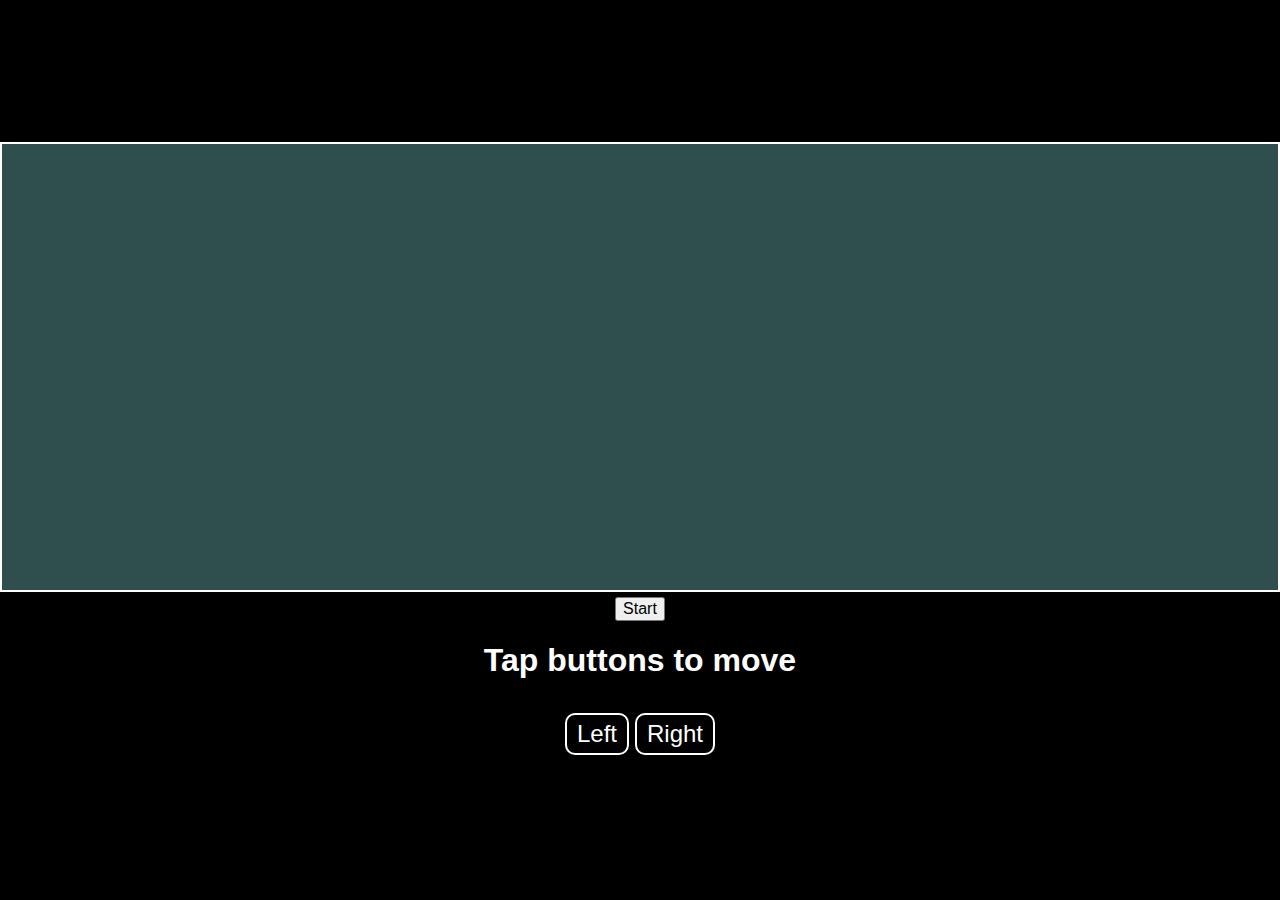
==== racingCarMobile.html @ 727b215c "Added the game" ====
<html lang="en">
    <head>
        <meta charset="UTF-8">
        <meta name="viewport" content="width=device-width, initial-scale=1.0">
        <title>Racing car game</title>
        <link rel="stylesheet" href="racing.css">
    </head>
    <body>
        <div id="gameArea">
            <canvas width="240" height="400"></canvas>
        </div>
        <button id="startButton">Start</button>
        <h1>Tap buttons to move</h1>

        <!-- Mobile controle -->
         <div id="mobileControls">
            <button id="leftButton">Left</button>
            <button id="rightButton">Right</button>
         </div>
    </body>
</html>
---- racing.css ----
body {
    background: black;
    text-align: center;
    margin: 0;
    padding: 0;
    display: flex;
    flex-direction: column;
    justify-content: center;
    align-items: center;
    height: 100vh;
    overflow: hidden;
}

#gameArea{
    display: flex;
    justify-content: center;
    align-items: center;
    width: 100%;
    height: 50%;
}

canvas{
    background-color: #2F4F4F;
    border: 2px solid #ffffff;
    box-sizing: border-box;
    width: 100%;
    height: 100%;
}

h1{
    color: #ffffff;
    font-size: 2em;
    font-family: Verdana, Geneva, Tahoma, sans-serif;
    font-weight: bold;
}


#startButton {
    font-size: 1em;
    margin-top: 5px;
    cursor: pointer;
}

#mobileControls {
    display: flex;
    flex-direction: row;
    justify-content: center;
    margin-top: 10px;
 }

 #mobileControls button {
    background-color: #000;
    color: #fff;
    border: 2px solid #fff;
    padding: 5px 10px;
    margin: 3px;
    font-size: 1.5em;
    cursor: pointer;
    border-radius: 10px;
    transition: background-color 0.3s, color 0.3s;
 }

 #mobileControls button:active {
    background-color: #fff;
    color: #000;
 }
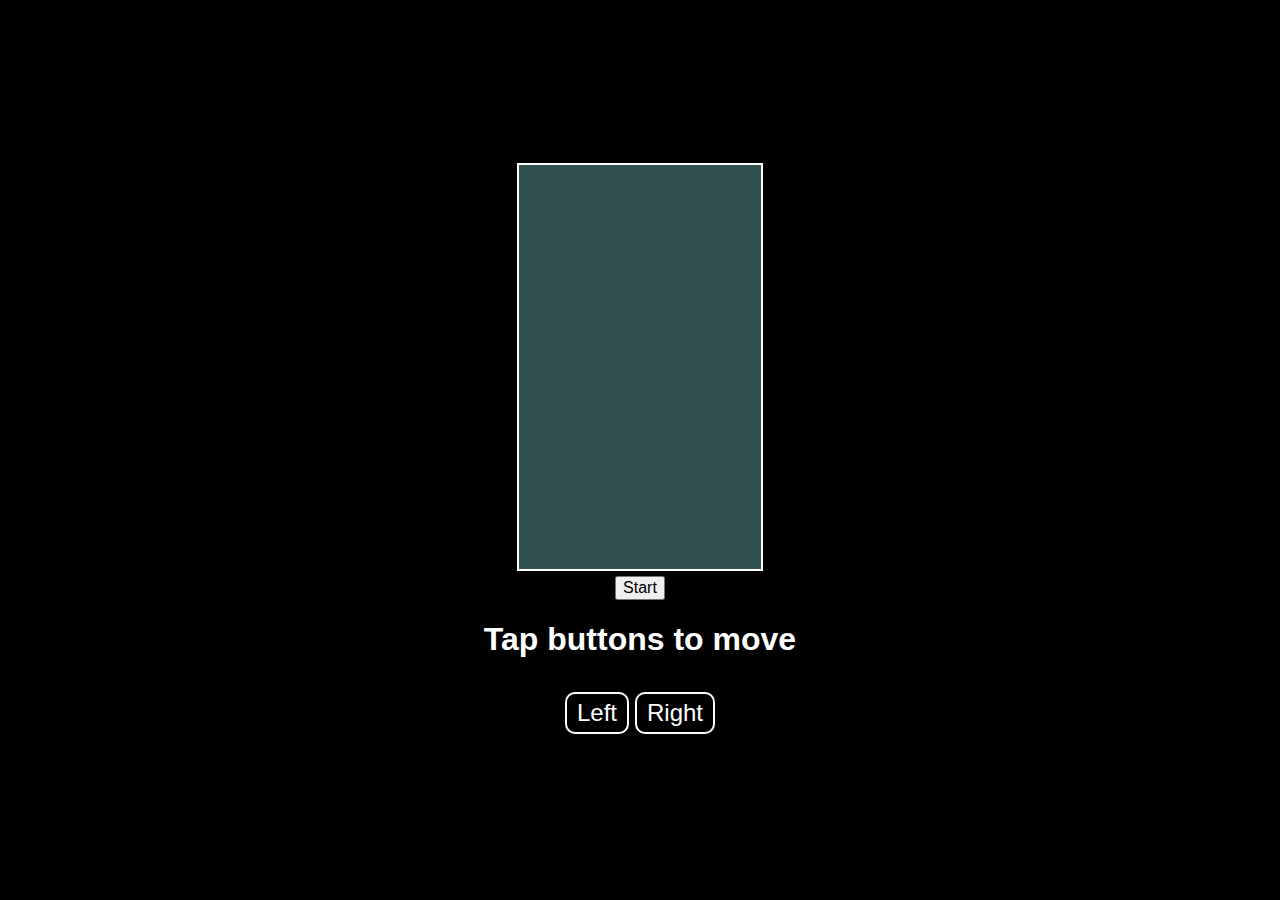
==== commit 5cf9cf39: "Update racingCarMobile.html" ====
--- a/racingCarMobile.html
+++ b/racingCarMobile.html
@@ -1,21 +1,24 @@
+<!DOCTYPE html>
 <html lang="en">
-    <head>
-        <meta charset="UTF-8">
-        <meta name="viewport" content="width=device-width, initial-scale=1.0">
-        <title>Racing car game</title>
-        <link rel="stylesheet" href="racing.css">
-    </head>
-    <body>
-        <div id="gameArea">
-            <canvas width="240" height="400"></canvas>
-        </div>
-        <button id="startButton">Start</button>
-        <h1>Tap buttons to move</h1>
+<head>
+   <meta charset="UTF-8">
+   <meta name="viewport" content="width=device-width, initial-scale=1.0">
+   <title>Racing Car Game</title>
+   <link rel="stylesheet" href="racing.css">
+</head>
+<body>
+   <div id="gameArea">
+       <canvas width="240" height="400"></canvas>
+   </div>
+   <button id="startButton">Start</button>
+   <h1>Tap buttons to move</h1>
+   
+   <!-- Mobile Controls -->
+   <div id="mobileControls">
+       <button id="leftButton">Left</button>
+       <button id="rightButton">Right</button>
+   </div>
 
-        <!-- Mobile controle -->
-         <div id="mobileControls">
-            <button id="leftButton">Left</button>
-            <button id="rightButton">Right</button>
-         </div>
-    </body>
-</html>+   <script src="racing.js"></script>
+</body>
+</html>
--- a/racing.css
+++ b/racing.css
@@ -9,14 +9,6 @@
     align-items: center;
     height: 100vh;
     overflow: hidden;
-}
-
-#gameArea{
-    display: flex;
-    justify-content: center;
-    align-items: center;
-    width: 100%;
-    height: 50%;
 }
 
 canvas{
@@ -63,4 +55,4 @@
  #mobileControls button:active {
     background-color: #fff;
     color: #000;
- }+ }
